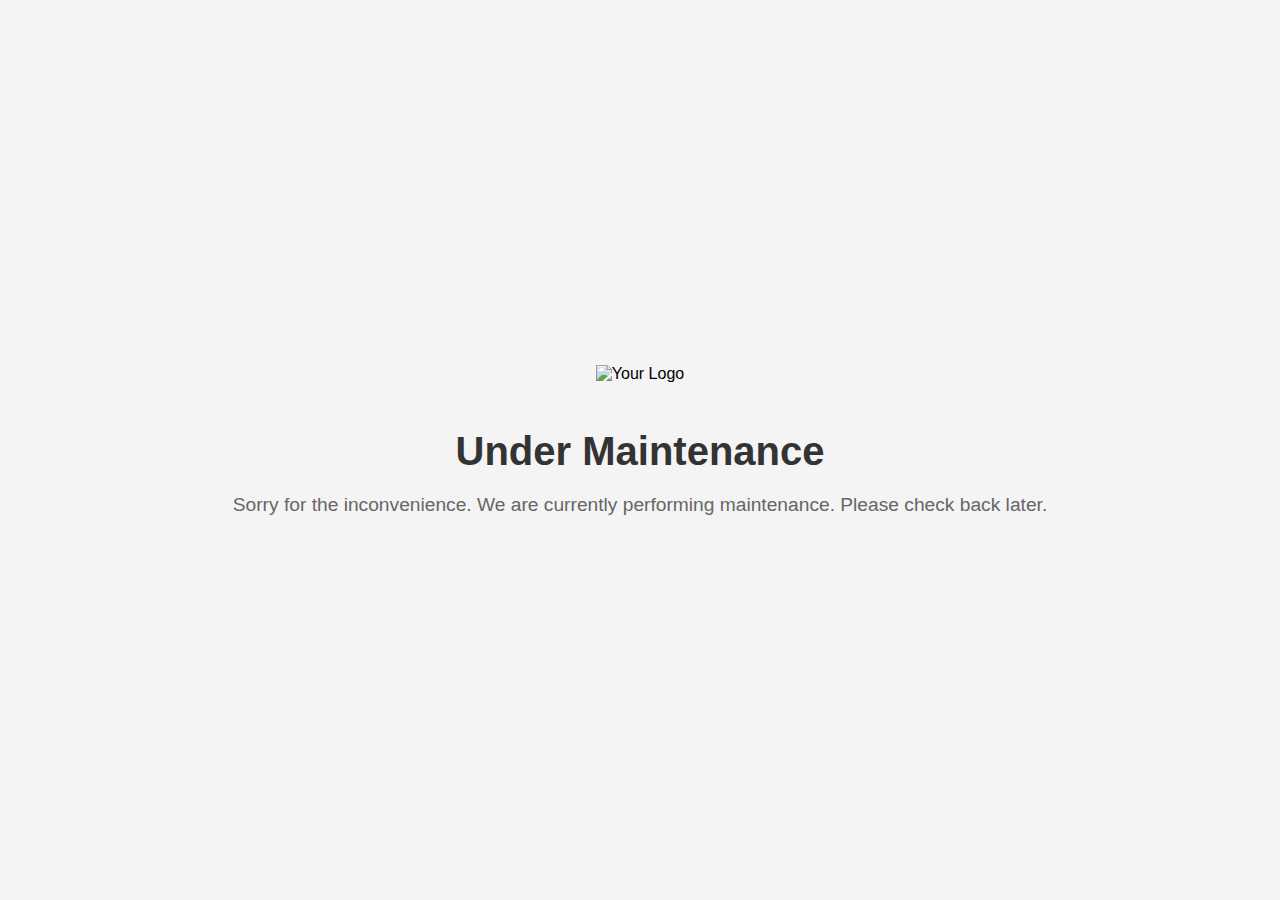
==== maintance.html @ 4d93c181 "Create maintance.html" ====
<!DOCTYPE html>
<html lang="en">
<head>
<meta charset="UTF-8">
<meta name="viewport" content="width=device-width, initial-scale=1.0">
<title>Under Maintenance</title>
<style>
  /* CSS */
  body {
    font-family: Arial, sans-serif;
    background-color: #f4f4f4;
    margin: 0;
    padding: 0;
    display: flex;
    justify-content: center;
    align-items: center;
    height: 100vh;
  }
  .maintenance-container {
    text-align: center;
  }
  h1 {
    font-size: 2.5em;
    margin-bottom: 20px;
    color: #333;
  }
  p {
    font-size: 1.2em;
    color: #666;
  }
  .logo {
    width: 150px;
    height: auto;
    margin-bottom: 20px;
  }
</style>
</head>
<body>
  <div class="maintenance-container">
    <img src="your_logo.png" alt="Your Logo" class="logo">
    <h1>Under Maintenance</h1>
    <p>Sorry for the inconvenience. We are currently performing maintenance. Please check back later.</p>
  </div>
</body>
</html>
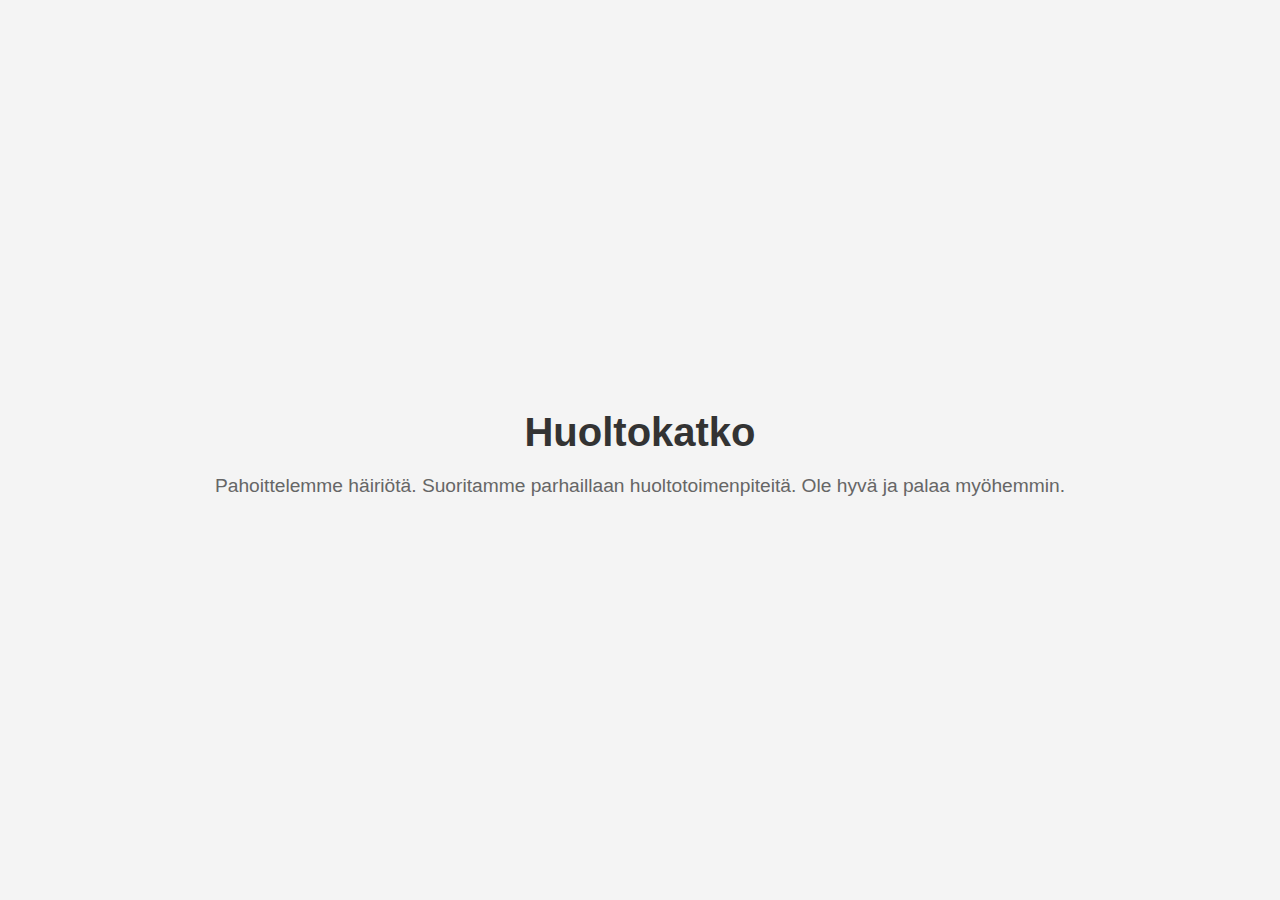
==== commit 0ddbe307: "Update maintance.html" ====
--- a/maintance.html
+++ b/maintance.html
@@ -1,9 +1,9 @@
 <!DOCTYPE html>
-<html lang="en">
+<html lang="fi">
 <head>
 <meta charset="UTF-8">
 <meta name="viewport" content="width=device-width, initial-scale=1.0">
-<title>Under Maintenance</title>
+<title>Huoltokatko</title>
 <style>
   /* CSS */
   body {
@@ -28,18 +28,12 @@
     font-size: 1.2em;
     color: #666;
   }
-  .logo {
-    width: 150px;
-    height: auto;
-    margin-bottom: 20px;
-  }
 </style>
 </head>
 <body>
   <div class="maintenance-container">
-    <img src="your_logo.png" alt="Your Logo" class="logo">
-    <h1>Under Maintenance</h1>
-    <p>Sorry for the inconvenience. We are currently performing maintenance. Please check back later.</p>
+    <h1>Huoltokatko</h1>
+    <p>Pahoittelemme häiriötä. Suoritamme parhaillaan huoltotoimenpiteitä. Ole hyvä ja palaa myöhemmin.</p>
   </div>
 </body>
 </html>
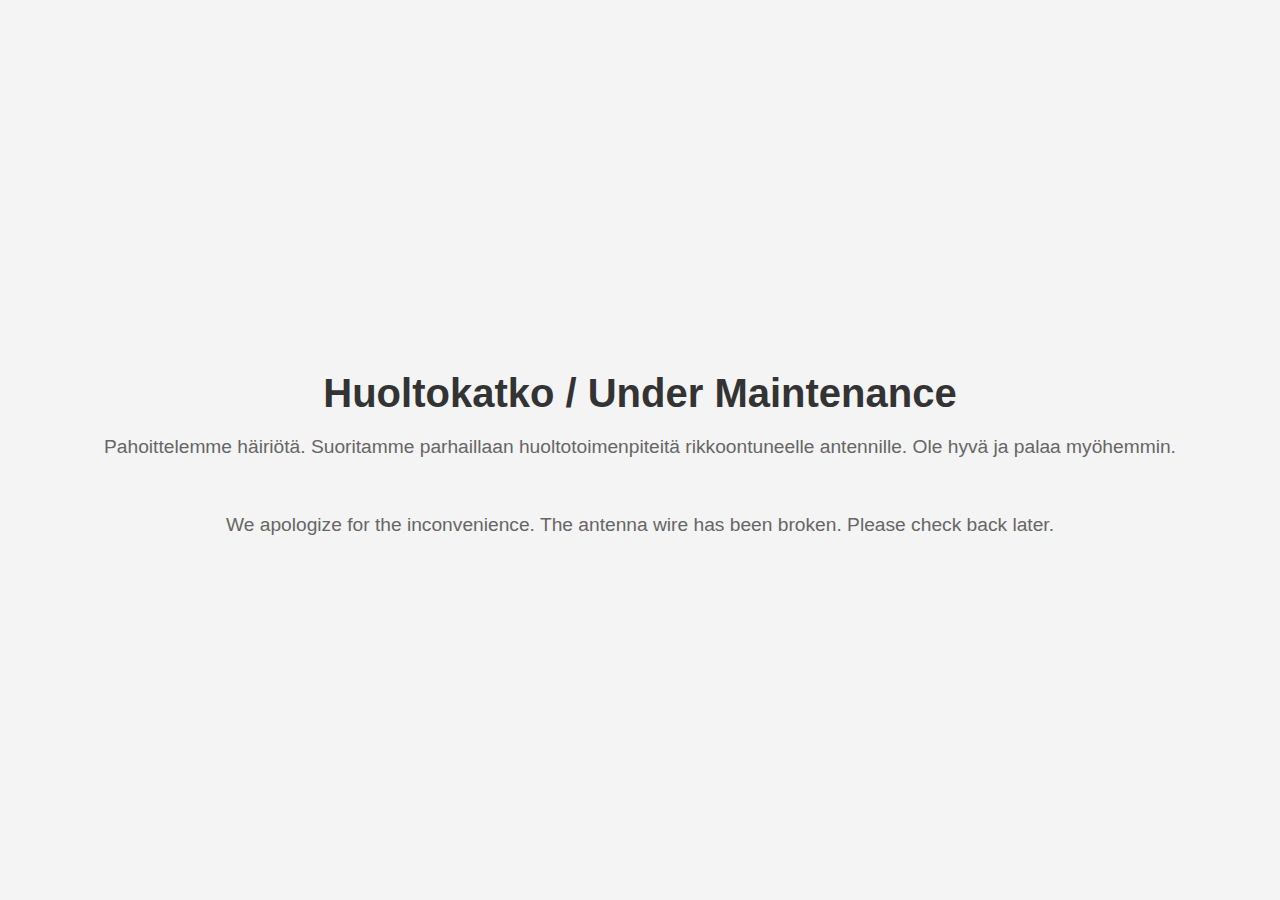
==== commit 2626b376: "Update maintance.html" ====
--- a/maintance.html
+++ b/maintance.html
@@ -3,7 +3,7 @@
 <head>
 <meta charset="UTF-8">
 <meta name="viewport" content="width=device-width, initial-scale=1.0">
-<title>Huoltokatko</title>
+<title>Huoltokatko / Under Maintenance</title>
 <style>
   /* CSS */
   body {
@@ -32,8 +32,10 @@
 </head>
 <body>
   <div class="maintenance-container">
-    <h1>Huoltokatko</h1>
-    <p>Pahoittelemme häiriötä. Suoritamme parhaillaan huoltotoimenpiteitä. Ole hyvä ja palaa myöhemmin.</p>
+    <h1>Huoltokatko / Under Maintenance</h1>
+    <p>Pahoittelemme häiriötä. Suoritamme parhaillaan huoltotoimenpiteitä rikkoontuneelle antennille. Ole hyvä ja palaa myöhemmin.</p>
+      <br>
+    <p>We apologize for the inconvenience. The antenna wire has been broken. Please check back later.</p>
   </div>
 </body>
 </html>
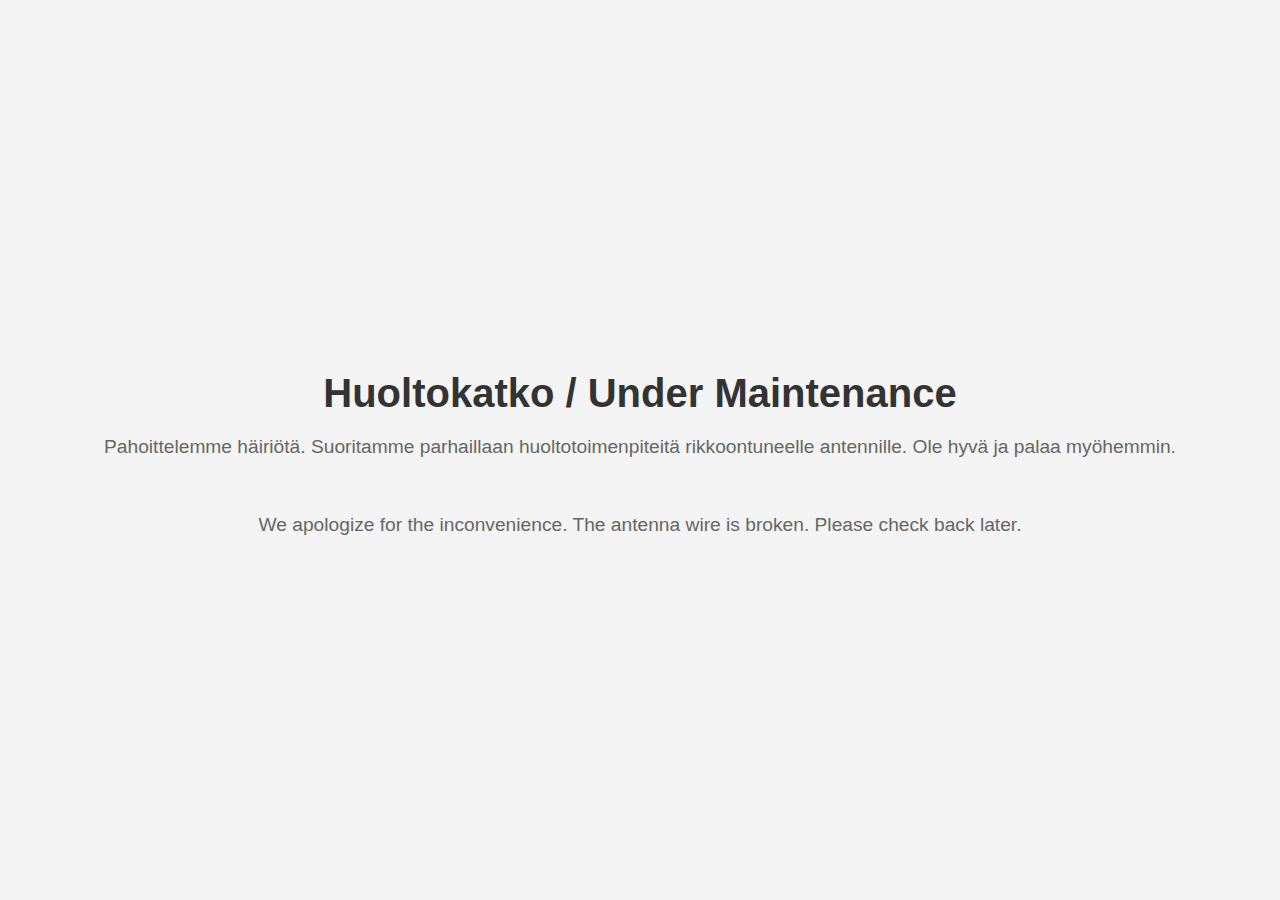
==== commit 7706f5a7: "Update maintance.html" ====
--- a/maintance.html
+++ b/maintance.html
@@ -35,7 +35,7 @@
     <h1>Huoltokatko / Under Maintenance</h1>
     <p>Pahoittelemme häiriötä. Suoritamme parhaillaan huoltotoimenpiteitä rikkoontuneelle antennille. Ole hyvä ja palaa myöhemmin.</p>
       <br>
-    <p>We apologize for the inconvenience. The antenna wire has been broken. Please check back later.</p>
+    <p>We apologize for the inconvenience. The antenna wire is broken. Please check back later.</p>
   </div>
 </body>
 </html>
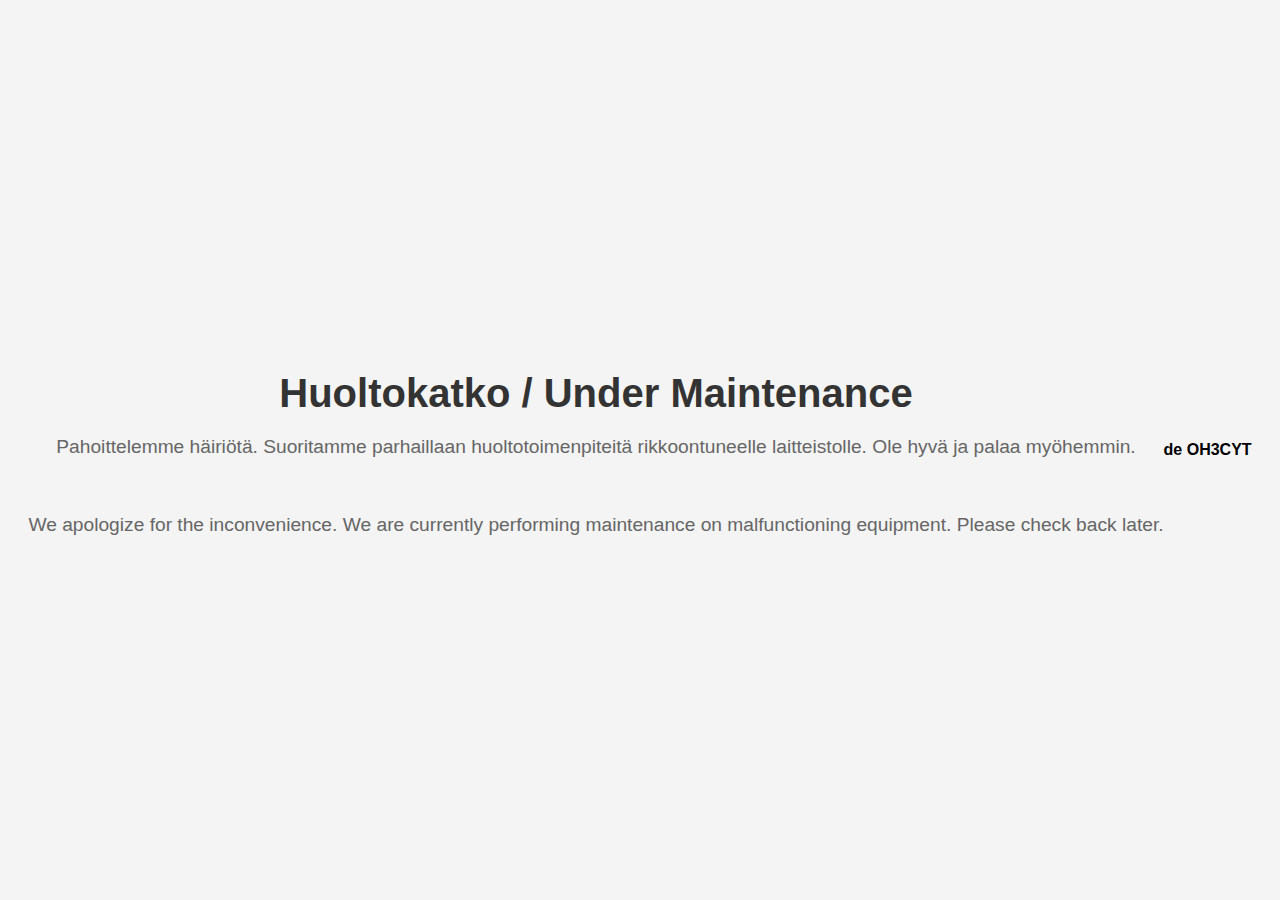
==== commit b3b7c653: "Update maintance.html" ====
--- a/maintance.html
+++ b/maintance.html
@@ -33,9 +33,10 @@
 <body>
   <div class="maintenance-container">
     <h1>Huoltokatko / Under Maintenance</h1>
-    <p>Pahoittelemme häiriötä. Suoritamme parhaillaan huoltotoimenpiteitä rikkoontuneelle antennille. Ole hyvä ja palaa myöhemmin.</p>
+    <p>Pahoittelemme häiriötä. Suoritamme parhaillaan huoltotoimenpiteitä rikkoontuneelle laitteistolle. Ole hyvä ja palaa myöhemmin.</p>
       <br>
-    <p>We apologize for the inconvenience. The antenna wire is broken. Please check back later.</p>
+    <p>We apologize for the inconvenience. We are currently performing maintenance on malfunctioning equipment. Please check back later.</p>
   </div>
+  <h4>de OH3CYT</h4>
 </body>
 </html>
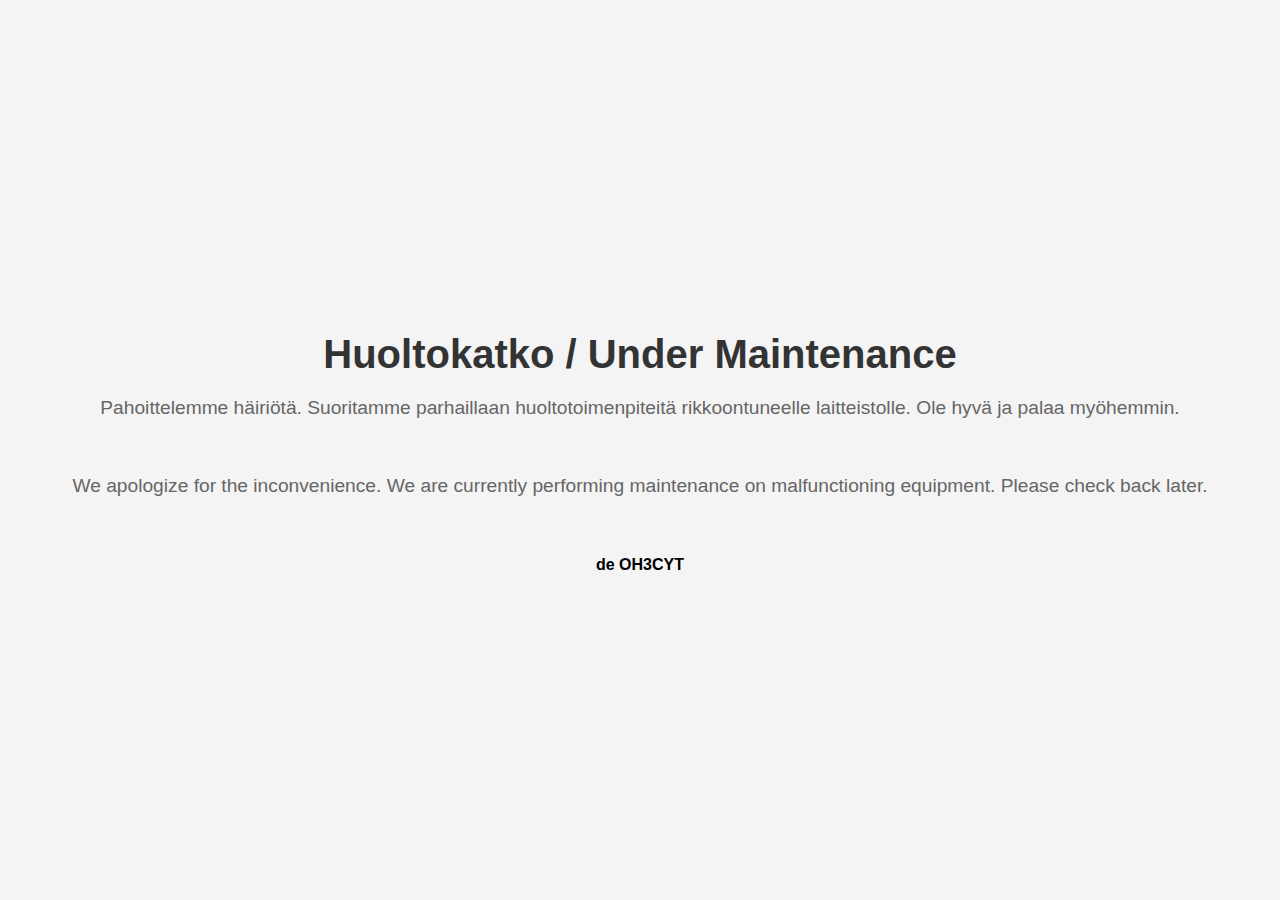
==== commit 387ce2f9: "Update maintance.html" ====
--- a/maintance.html
+++ b/maintance.html
@@ -36,7 +36,9 @@
     <p>Pahoittelemme häiriötä. Suoritamme parhaillaan huoltotoimenpiteitä rikkoontuneelle laitteistolle. Ole hyvä ja palaa myöhemmin.</p>
       <br>
     <p>We apologize for the inconvenience. We are currently performing maintenance on malfunctioning equipment. Please check back later.</p>
+    <br>
+    <h4>de OH3CYT</h4>
   </div>
-  <h4>de OH3CYT</h4>
+  
 </body>
 </html>
